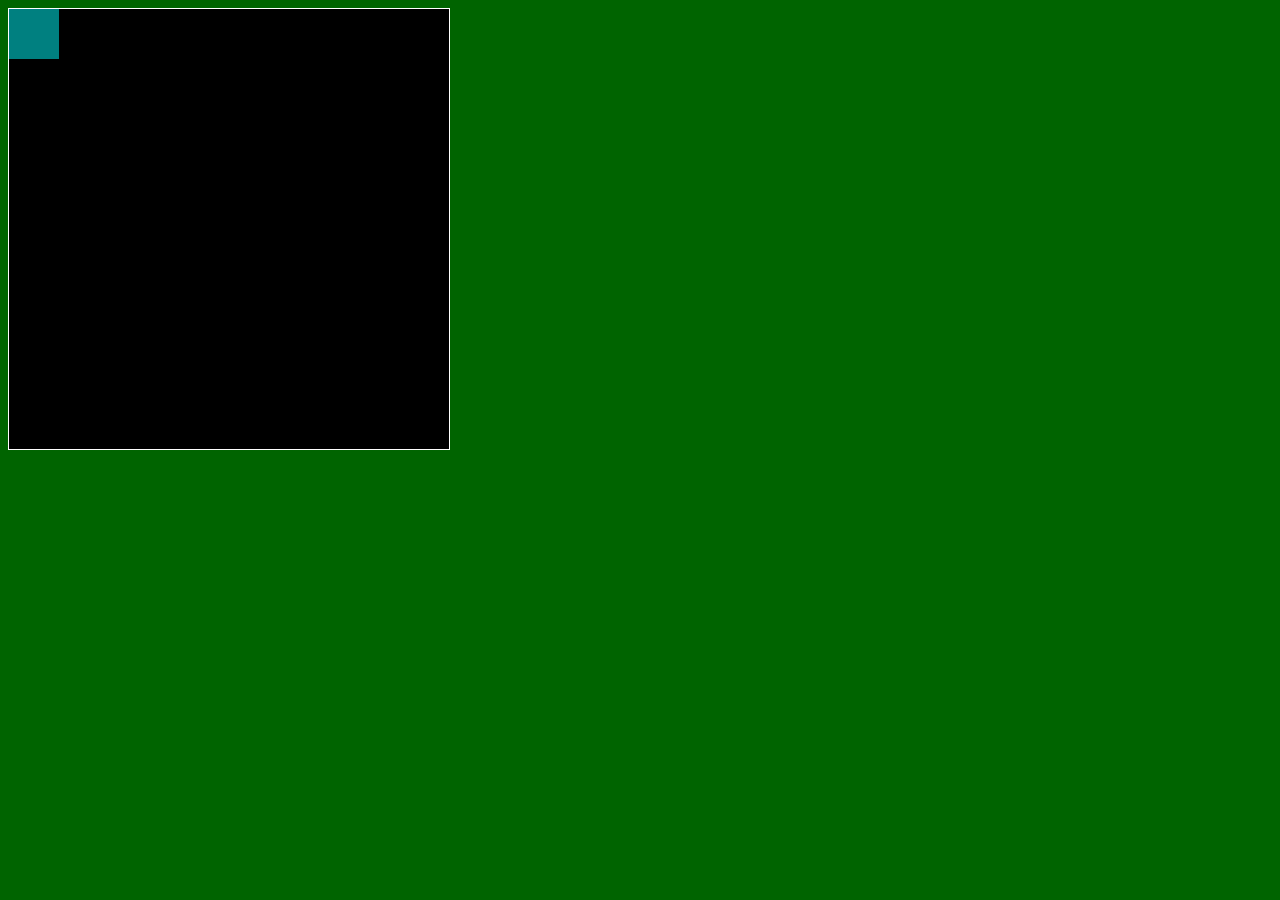
==== asd-projects/walker/index.html @ fd4027d5 "added asd" ====
<!DOCTYPE html>
<html>
  <head>
    <title>Title</title>
    <!-- Load CSS files -->
    <link rel="stylesheet" type="text/css" href="index.css">
    
    <!-- Load JavaScript files -->
    <script src="jquery.min.js"></script>
    <script src="index.js"></script>
  </head>
  
  <body>
    <div id='board'>
      <div id='gameItem'></div>
    </div>
  </body>
</html>
---- asd-projects/walker/index.css ----
body {
  background-color: darkgreen;
}

#board {
  width: 440px;
  height: 440px;
  border: 1px solid white;
  background-color: black;
  position: relative;
}

#gameItem {
  background-color: teal;
  width: 50px;
  height: 50px;
  position: absolute;
/*   left: 100px; */  /* Uncomment if you want to set a "starting" position */
/*   top: 100px;  */  /* Uncomment if you want to set a "starting" position */
}
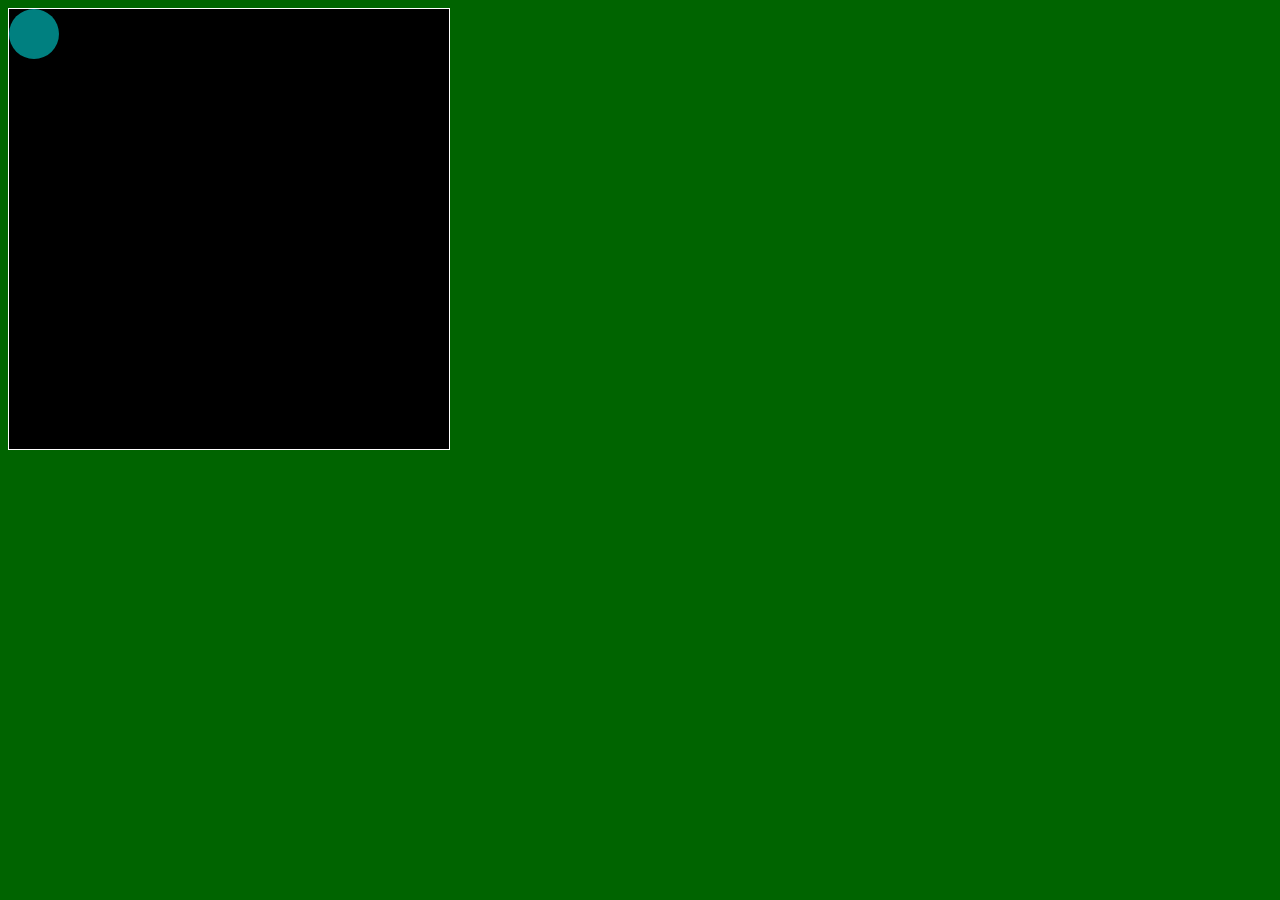
==== commit 71a2ab93: "saving walker" ====
--- a/asd-projects/walker/index.html
+++ b/asd-projects/walker/index.html
@@ -12,7 +12,7 @@
   
   <body>
     <div id='board'>
-      <div id='gameItem'></div>
+      <div id='walker'></div>
     </div>
   </body>
 </html>
--- a/asd-projects/walker/index.css
+++ b/asd-projects/walker/index.css
@@ -11,11 +11,12 @@
   position: relative;
 }
 
-#gameItem {
+#walker {
   background-color: teal;
   width: 50px;
   height: 50px;
   position: absolute;
+  border-radius: 50px;
 /*   left: 100px; */  /* Uncomment if you want to set a "starting" position */
 /*   top: 100px;  */  /* Uncomment if you want to set a "starting" position */
 }
